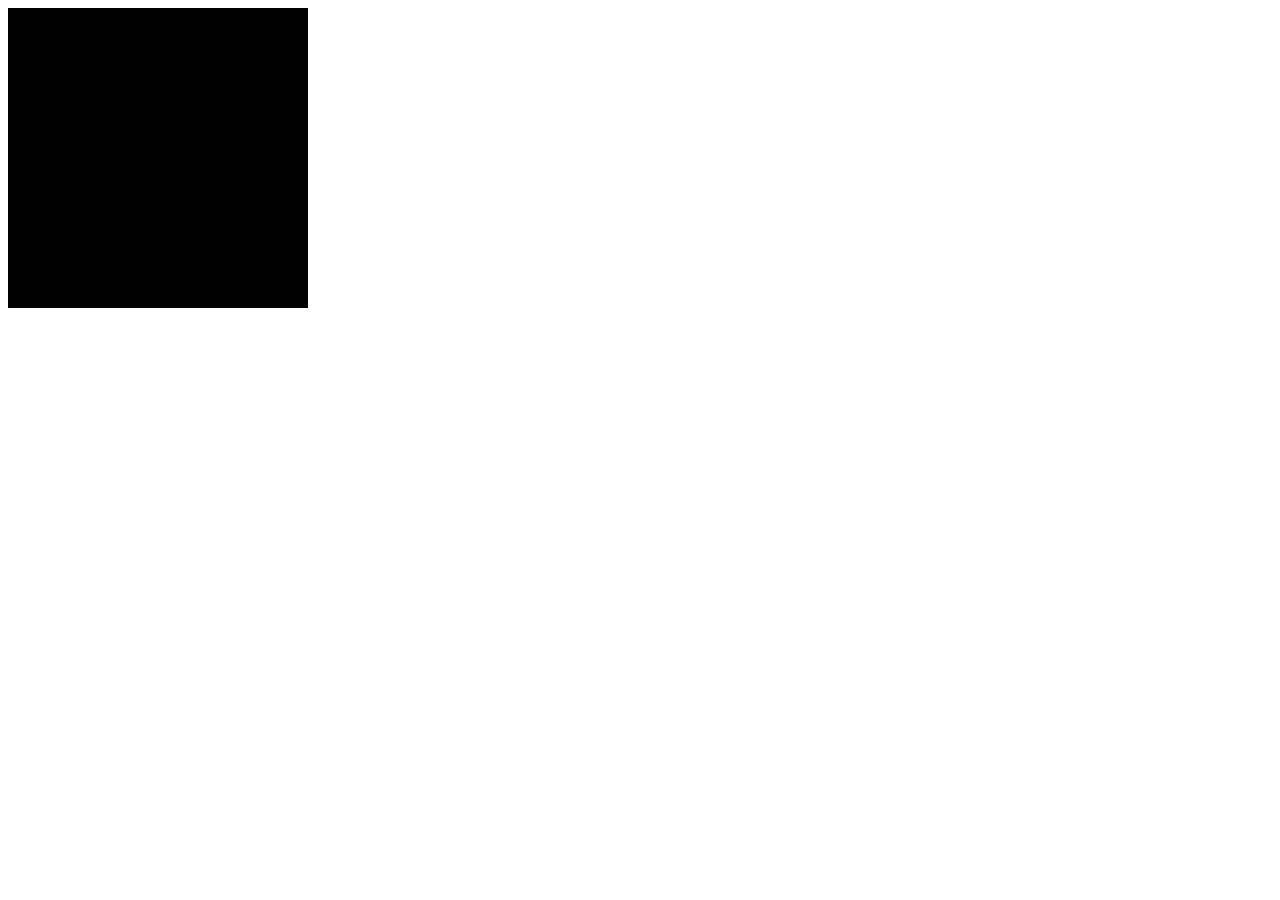
==== asd-projects/debugging-exercise/index.html @ 1fbd260c "Working on Shapes" ====
<!DOCTYPE html>
<html>
<head>
    <meta charset="utf-8">
    <meta name="viewport" content="width=device-width">
    <title>Debugger Exercise</title>
    <link rel="stylesheet" href="index.css">
    <script src="https://code.jquery.com/jquery-3.1.0.js"></script>
    <script src="index.js"></script>
</head>
<body>
    <div id="board">

    </div>
</body>
</html>
---- asd-projects/debugging-exercise/index.css ----
#board {
    background: black;
    width: 300px;
    height: 300px;
    left: 0px;
    top: 0px;
}


.circle {
    background: blue;
    width: 20px;
    height: 20px;
    border-radius: 10px;
    position: absolute;
}
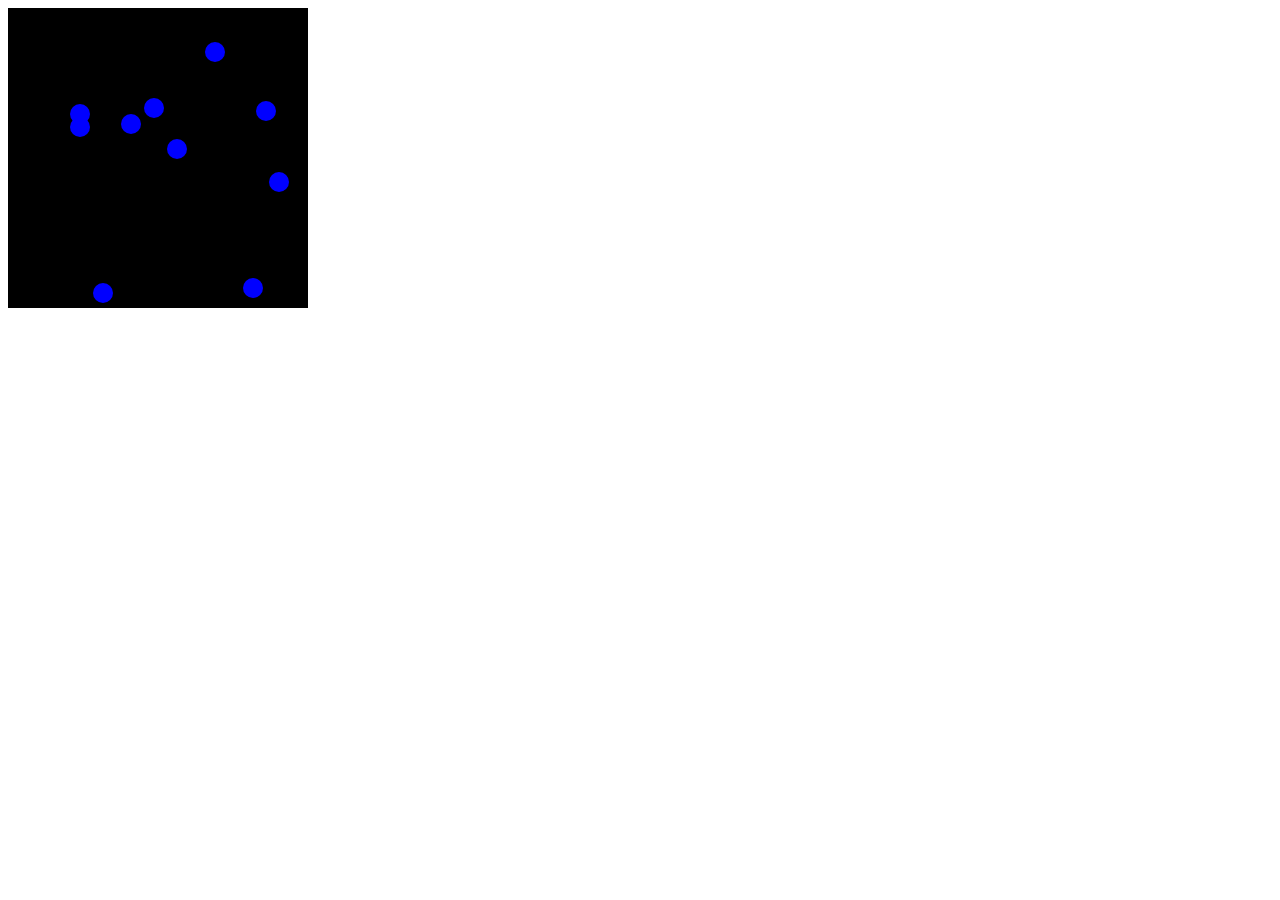
==== commit 676b7ea3: "Some is done" ====
--- a/asd-projects/debugging-exercise/index.html
+++ b/asd-projects/debugging-exercise/index.html
@@ -13,4 +13,4 @@
 
     </div>
 </body>
-</html>+</html>
